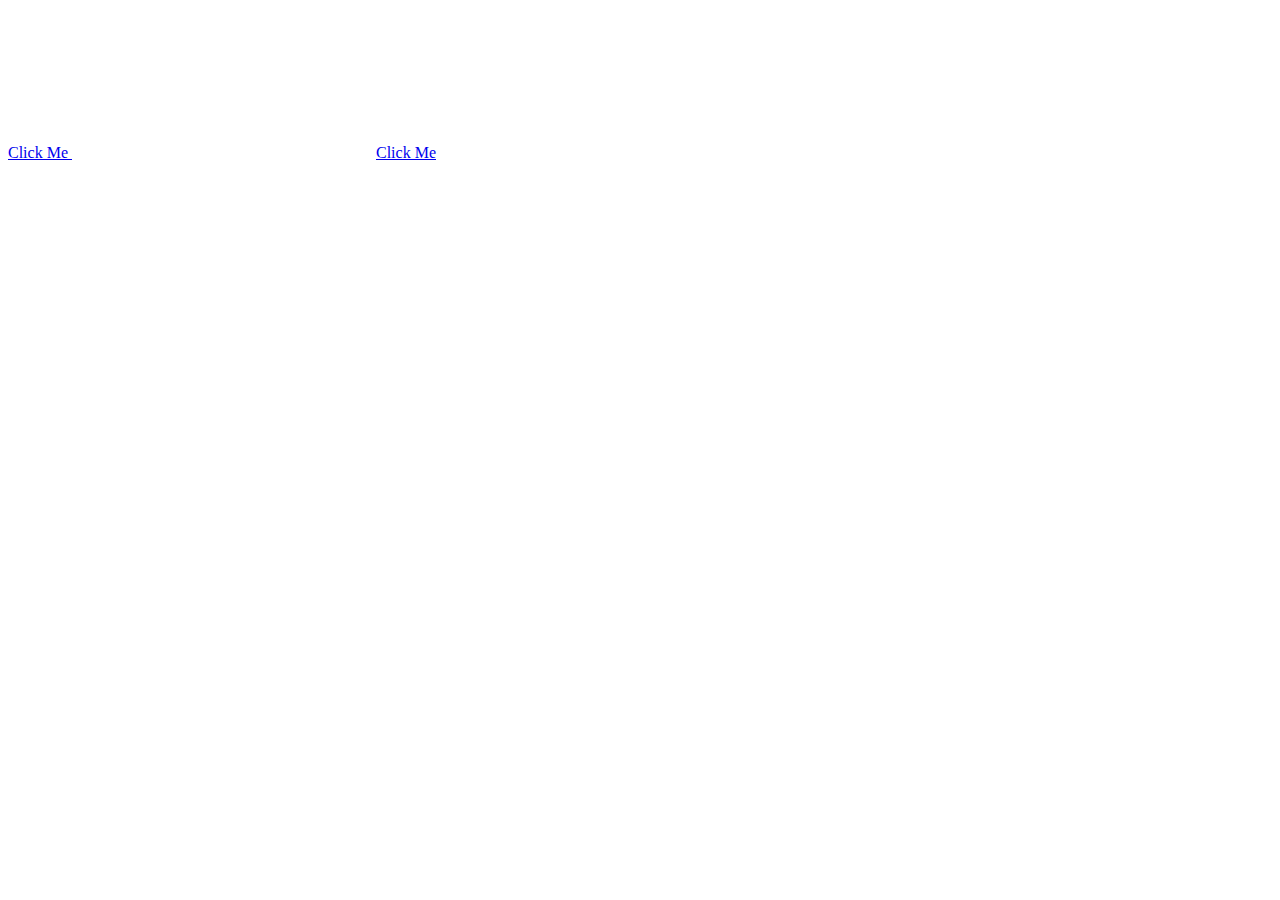
==== index.html @ e7f5fced "init" ====
<!DOCTYPE html>
<html lang="en">
  <head>
    <title>Hello!</title>
    <meta charset="utf-8">
    <meta http-equiv="X-UA-Compatible" content="IE=edge">
    <meta name="viewport" content="width=device-width, initial-scale=1">
    
 <!--   <link rel="stylesheet" href="/style.css">
   <script src="/script.js" defer></script>-->
  </head>  
  <body>
    <a href="page3.html">
      Click Me 
    </a>  
    <canvas></canvas>
    
<!--     <audio controls crossorigin="anonymous" src="https://cdn.glitch.com/fa82d77c-94cf-4d6b-934e-fcecba12936b%2FRadiohead%20-%20The%20Numbers%20Jonny%2C%20Thom%20%26%20a%20CR78.mp3?v=1587909838641"></audio> -->
<!--     <audio controls crossorigin="anonymous" src="https://cdn.glitch.com/fa82d77c-94cf-4d6b-934e-fcecba12936b%2FStimmhorn%20-%20Triohatala.mp3?v=1587909837444"></audio> -->
<!--     <audio controls crossorigin="anonymous" src="https://cdn.glitch.com/fa82d77c-94cf-4d6b-934e-fcecba12936b%2FTelephone%20and%20Rubber%20Band%20-%20Penguin%20Cafe%20Orchestra.mp3?v=1587909834863"></audio> -->
<!--     <audio controls crossorigin="anonymous" src="https://cdn.glitch.com/fa82d77c-94cf-4d6b-934e-fcecba12936b%2FThe%20Hilltop%20Hoods%20-%20The%20Nosebleed%20Section.mp3?v=1587909836278"></audio> -->
<a href="page2.html">
  Click Me 
</a>  
<!-- <audio controls crossorigin="anonymous" src="https://cdn.glitch.com/fa82d77c-94cf-4d6b-934e-fcecba12936b%2FMorphine%20-%20I'm%20Free%20Now.mp3?v=1587909831046"></audio>
    
   --> 
  </body>
</html>
---- style.css ----
body {
    background: #efefef;
    height: 100vh;
    padding: 20px;
    box-sizing: border-box;
    overflow: hidden;
    
    /* audio and visualizer to bottom of page */
    display: flex;
    flex-direction: column;
    justify-content: flex-end;
  }
  
  audio {
    width: 100%;
  }
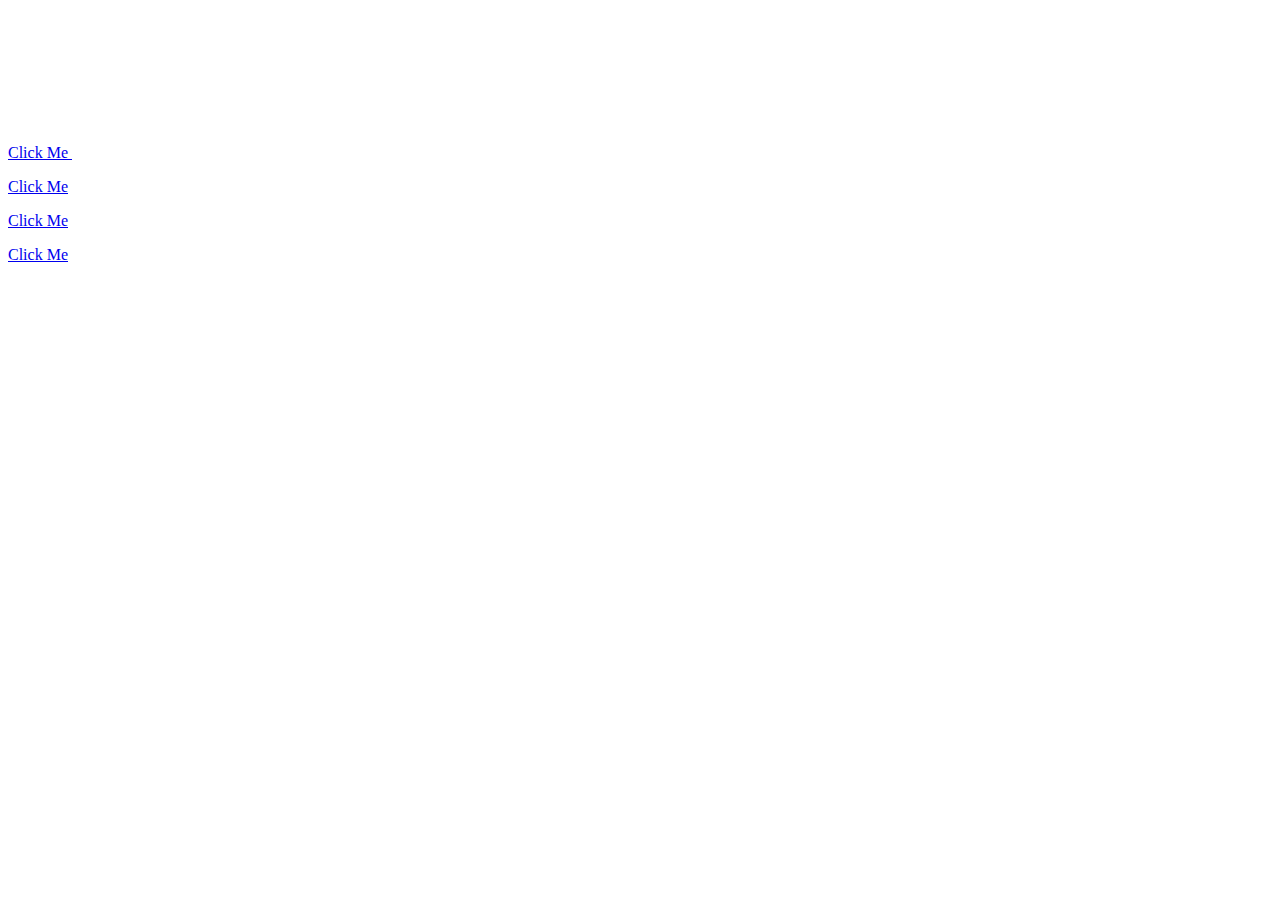
==== commit aa803d79: "init" ====
--- a/index.html
+++ b/index.html
@@ -14,16 +14,21 @@
       Click Me 
     </a>  
     <canvas></canvas>
-    
-<!--     <audio controls crossorigin="anonymous" src="https://cdn.glitch.com/fa82d77c-94cf-4d6b-934e-fcecba12936b%2FRadiohead%20-%20The%20Numbers%20Jonny%2C%20Thom%20%26%20a%20CR78.mp3?v=1587909838641"></audio> -->
-<!--     <audio controls crossorigin="anonymous" src="https://cdn.glitch.com/fa82d77c-94cf-4d6b-934e-fcecba12936b%2FStimmhorn%20-%20Triohatala.mp3?v=1587909837444"></audio> -->
-<!--     <audio controls crossorigin="anonymous" src="https://cdn.glitch.com/fa82d77c-94cf-4d6b-934e-fcecba12936b%2FTelephone%20and%20Rubber%20Band%20-%20Penguin%20Cafe%20Orchestra.mp3?v=1587909834863"></audio> -->
-<!--     <audio controls crossorigin="anonymous" src="https://cdn.glitch.com/fa82d77c-94cf-4d6b-934e-fcecba12936b%2FThe%20Hilltop%20Hoods%20-%20The%20Nosebleed%20Section.mp3?v=1587909836278"></audio> -->
+<p>  
 <a href="page2.html">
   Click Me 
+</a> 
+</p> 
+<p>  
+<a href="page4.html">
+  Click Me 
 </a>  
-<!-- <audio controls crossorigin="anonymous" src="https://cdn.glitch.com/fa82d77c-94cf-4d6b-934e-fcecba12936b%2FMorphine%20-%20I'm%20Free%20Now.mp3?v=1587909831046"></audio>
-    
-   --> 
+</p> 
+<p> 
+<a href="page5.html">
+  Click Me 
+</a>    
+</p> 
+
   </body>
 </html>
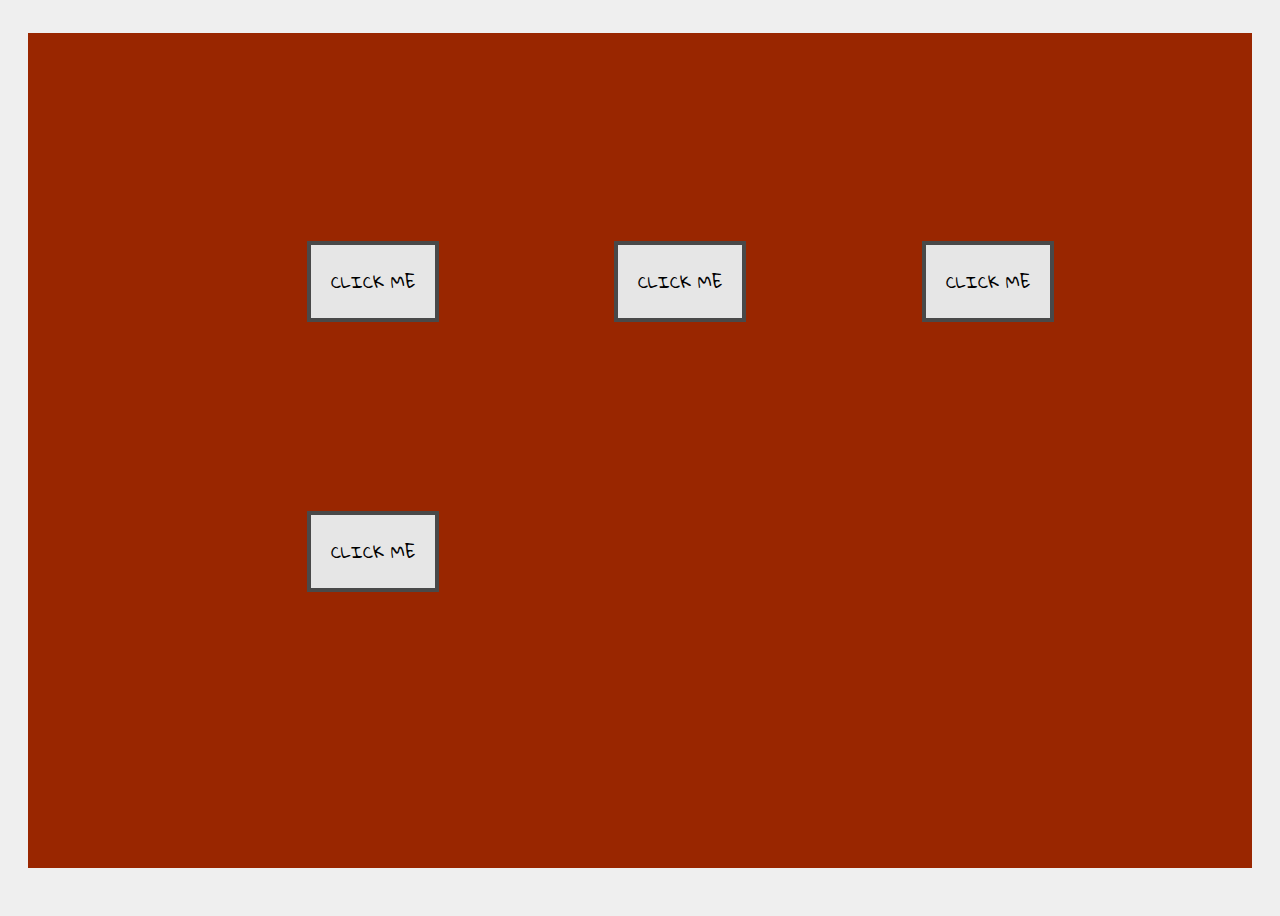
==== commit b40b289a: "init" ====
--- a/index.html
+++ b/index.html
@@ -1,34 +1,37 @@
 <!DOCTYPE html>
 <html lang="en">
-  <head>
+  <head >
+    <link href="https://fonts.googleapis.com/css2?family=Gloria+Hallelujah&display=swap" rel="stylesheet">
     <title>Hello!</title>
     <meta charset="utf-8">
     <meta http-equiv="X-UA-Compatible" content="IE=edge">
     <meta name="viewport" content="width=device-width, initial-scale=1">
     
- <!--   <link rel="stylesheet" href="/style.css">
-   <script src="/script.js" defer></script>-->
+    <link rel="stylesheet" href="/style.css">
+   <script src="/script.js" defer></script>
   </head>  
-  <body>
-    <a href="page3.html">
+  <body2 >
+
+   <p class = "first">
+    <a href="Hurrian_1.html" >
       Click Me 
-    </a>  
-    <canvas></canvas>
-<p>  
-<a href="page2.html">
+    </a> 
+  </p>  
+ <p class = "second">
+<a href="Seikilos_2.html" >
   Click Me 
 </a> 
 </p> 
-<p>  
-<a href="page4.html">
+<p class = "third">  
+<a href="Adam_3.html" >
   Click Me 
 </a>  
 </p> 
-<p> 
-<a href="page5.html">
+<p class = "fourth"> 
+<a href="Guillaume_4.html" >
   Click Me 
 </a>    
 </p> 
 
-  </body>
+  </body2>
 </html>
--- a/style.css
+++ b/style.css
@@ -1,7 +1,10 @@
 body {
     background: #efefef;
     height: 100vh;
-    padding: 20px;
+    padding-bottom: 40px;
+    padding-left: 20px;
+    padding-right: 20px;
+    padding-top: 25px;
     box-sizing: border-box;
     overflow: hidden;
     
@@ -14,3 +17,109 @@
   audio {
     width: 100%;
   }
+
+  .sample {
+    font: 'AmstelvarAlpha', sans-serif;
+  }
+
+  body2 {
+    background: #992600;
+    height: 100vh;
+    padding: 20px;
+    box-sizing: border-box;
+    overflow: hidden;
+  }
+
+  .first{
+    font-family: 'Gloria Hallelujah', cursive;
+    position:absolute;
+    transition: .5s ease;
+    top: 25%;
+    left: 24%;
+    color: #494949 !important;
+    text-transform: uppercase;
+    background: #E6E6E6;
+    padding: 20px;
+    border: 4px solid #494949 !important;
+    display: inline-block;
+    transition: all 0.4s ease 0s;
+  }
+
+  .first:hover{
+    color: #ffffff;
+    background: #f6b93b;
+    border-color: #f6b93b !important;
+    transition: all 0.4s ease 0s; 
+  }
+
+
+  .second{
+    font-family: 'Gloria Hallelujah', cursive;
+    position:absolute;
+    transition: .5s ease;
+    top: 25%;
+    left: 48%;
+    color: #494949 !important;
+    text-transform: uppercase;
+    background: #E6E6E6;
+    padding: 20px;
+    border: 4px solid #494949 !important;
+    display: inline-block;
+    transition: all 0.4s ease 0s;
+  }
+
+  .second:hover{
+    color: #ffffff;
+    background: #f6b93b;
+    border-color: #f6b93b !important;
+    transition: all 0.4s ease 0s; 
+  }
+  
+  .third{
+    font-family: 'Gloria Hallelujah', cursive;
+    position:absolute;
+    transition: .5s ease;
+    top: 25%;
+    left: 72%;
+    color: #494949 !important;
+    text-transform: uppercase;
+    background: #E6E6E6;
+    padding: 20px;
+    border: 4px solid #494949 !important;
+    display: inline-block;
+    transition: all 0.4s ease 0s;
+  }
+
+  .third:hover{
+    color: #ffffff;
+    background: #f6b93b;
+    border-color: #f6b93b !important;
+    transition: all 0.4s ease 0s; 
+  }
+
+  .fourth{
+    font-family: 'Gloria Hallelujah', cursive;
+    position:absolute;
+    transition: .5s ease;
+    top: 55%;
+    left: 24%;
+    color: #494949 !important;
+    text-transform: uppercase;
+    background: #E6E6E6;
+    padding: 20px;
+    border: 4px solid #494949 !important;
+    display: inline-block;
+    transition: all 0.4s ease 0s;
+  }
+  
+  .forth:hover{
+    color: #ffffff;
+    background: #f6b93b;
+    border-color: #f6b93b !important;
+    transition: all 0.4s ease 0s; 
+  }
+
+  a{
+    text-decoration: none;
+    color: black;
+    }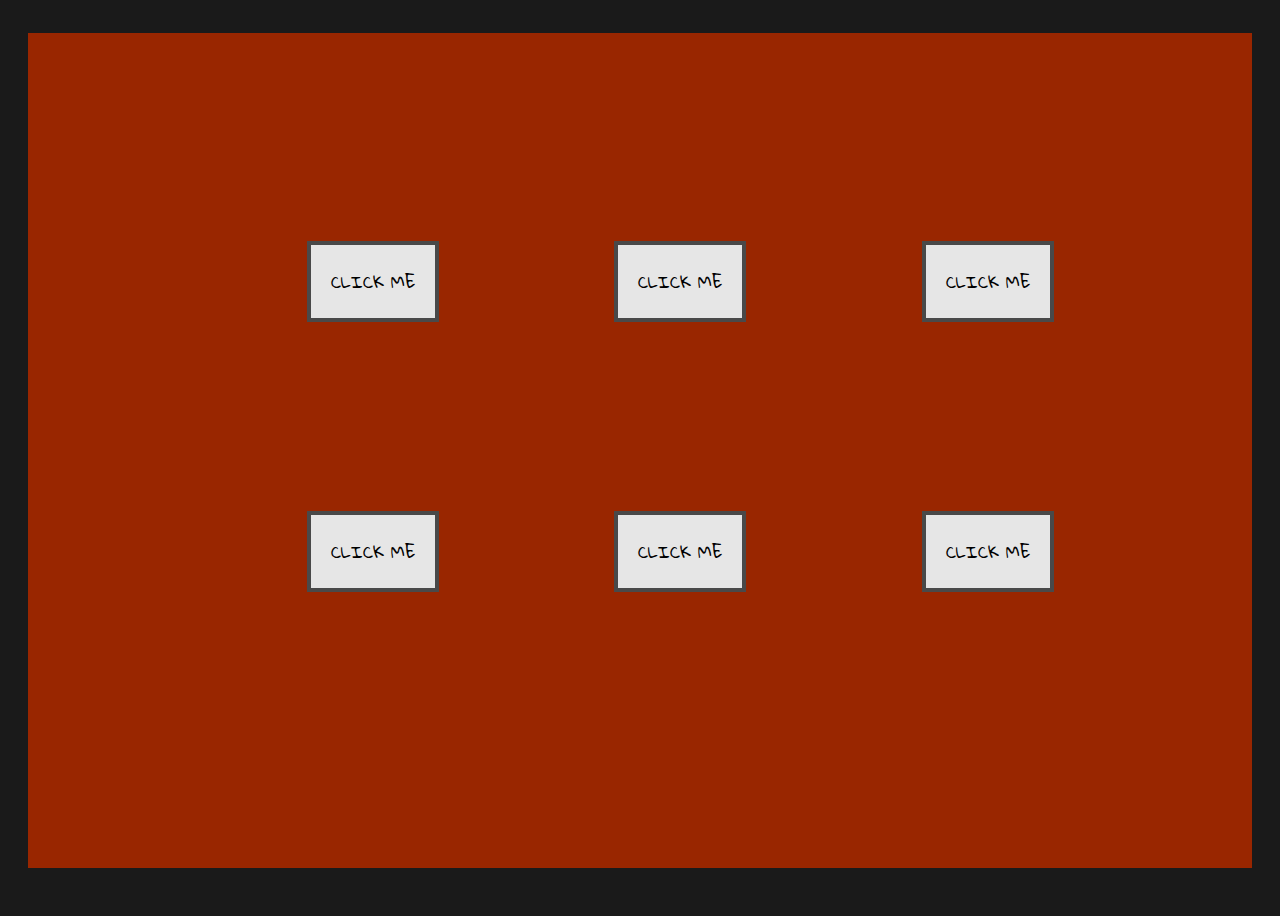
==== commit b960b9c8: "init" ====
--- a/index.html
+++ b/index.html
@@ -32,6 +32,17 @@
   Click Me 
 </a>    
 </p> 
+<p class = "fifth"> 
+  <a href="Monteverdi_5.html" >
+    Click Me 
+  </a>    
+  </p> 
 
+  <p class = "sixth"> 
+    <a href="MTV_6.html" >
+      Click Me 
+    </a>    
+    </p> 
+  
   </body2>
 </html>
--- a/style.css
+++ b/style.css
@@ -1,5 +1,5 @@
 body {
-    background: #efefef;
+    background: #1a1a1a;
     height: 100vh;
     padding-bottom: 40px;
     padding-left: 20px;
@@ -122,4 +122,48 @@
   a{
     text-decoration: none;
     color: black;
+    }
+
+    .fifth{
+    font-family: 'Gloria Hallelujah', cursive;
+    position:absolute;
+    transition: .5s ease;
+    top: 55%;
+    left: 48%;
+    color: #494949 !important;
+    text-transform: uppercase;
+    background: #E6E6E6;
+    padding: 20px;
+    border: 4px solid #494949 !important;
+    display: inline-block;
+    transition: all 0.4s ease 0s;
+    }
+
+    .fifth:hover{
+      color: #ffffff;
+      background: #f6b93b;
+      border-color: #f6b93b !important;
+      transition: all 0.4s ease 0s; 
+    }
+  
+    .sixth{
+      font-family: 'Gloria Hallelujah', cursive;
+      position:absolute;
+      transition: .5s ease;
+      top: 55%;
+      left: 72%;
+      color: #494949 !important;
+      text-transform: uppercase;
+      background: #E6E6E6;
+      padding: 20px;
+      border: 4px solid #494949 !important;
+      display: inline-block;
+      transition: all 0.4s ease 0s;
+    }
+
+    .sixth:hover{
+      color: #ffffff;
+      background: #f6b93b;
+      border-color: #f6b93b !important;
+      transition: all 0.4s ease 0s; 
     }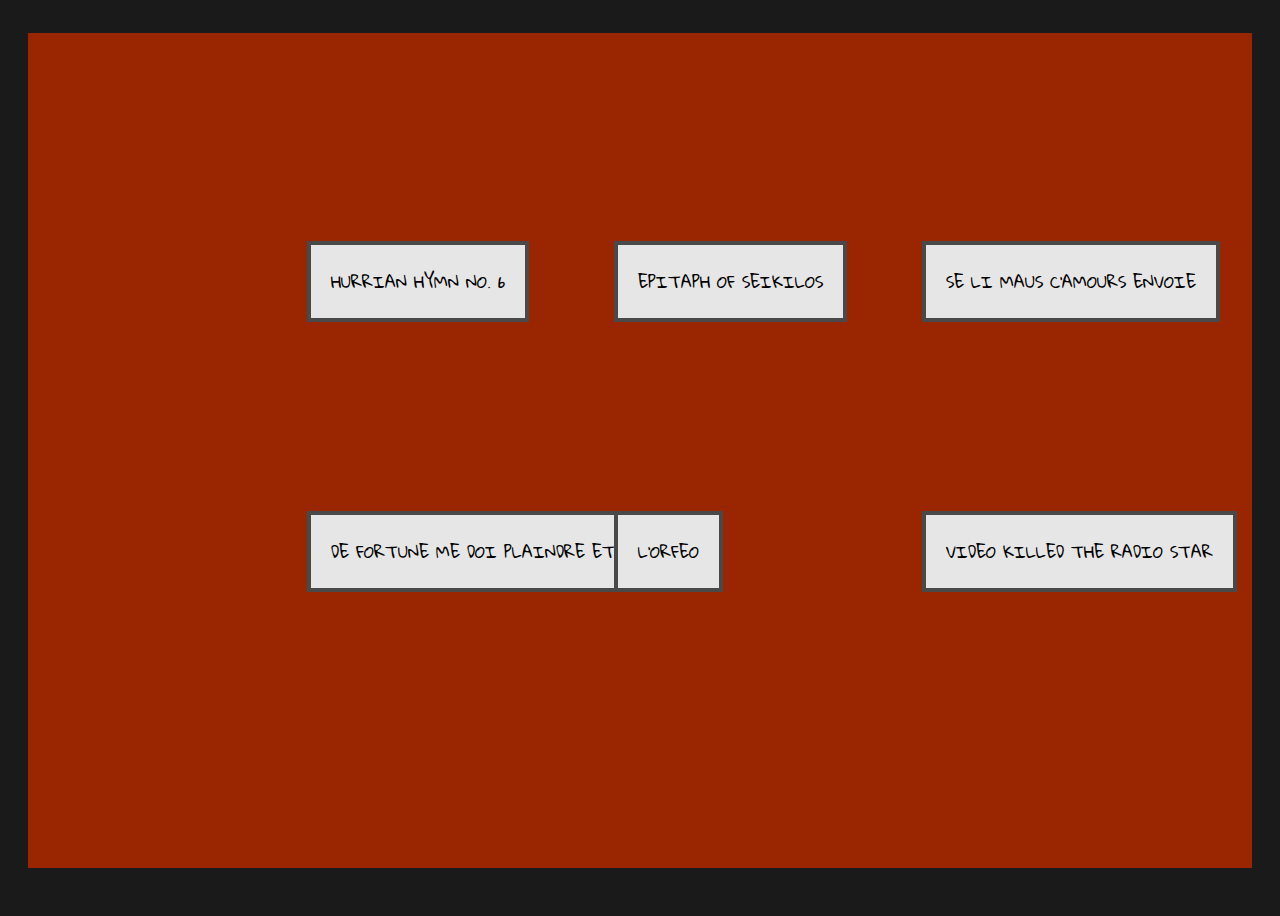
==== commit 6fb8c138: "init" ====
--- a/index.html
+++ b/index.html
@@ -14,33 +14,33 @@
 
    <p class = "first">
     <a href="Hurrian_1.html" >
-      Click Me 
+      Hurrian Hymn No. 6 
     </a> 
   </p>  
  <p class = "second">
 <a href="Seikilos_2.html" >
-  Click Me 
+  Epitaph of Seikilos 
 </a> 
 </p> 
 <p class = "third">  
 <a href="Adam_3.html" >
-  Click Me 
+  Se li maus c'amours envoie 
 </a>  
 </p> 
 <p class = "fourth"> 
 <a href="Guillaume_4.html" >
-  Click Me 
+  De Fortune Me Doi Plaindre Et Loer 
 </a>    
 </p> 
 <p class = "fifth"> 
   <a href="Monteverdi_5.html" >
-    Click Me 
+    L'Orfeo 
   </a>    
   </p> 
 
   <p class = "sixth"> 
     <a href="MTV_6.html" >
-      Click Me 
+      Video Killed the Radio Star 
     </a>    
     </p> 
   
--- a/style.css
+++ b/style.css
@@ -14,6 +14,48 @@
     justify-content: flex-end;
   }
   
+  
+
+  .line1{
+    color: #C0C0C0;
+    position: absolute;
+    top: 70px;
+    left: 16px;
+    font-size: 25px;
+  }
+
+  .line2{
+    color: #C0C0C0;
+    position: absolute;
+    top:120px;
+    left: 16px;
+    font-size: 25px;
+  }
+
+  .line3{
+    color: #C0C0C0;
+    position: absolute;
+    top:170px;
+    left: 16px;
+    font-size: 25px;
+  }
+
+  .line4{
+    color: #C0C0C0;
+    position: absolute;
+    top:220px;
+    left: 16px;
+    font-size: 25px;
+  }
+
+  .line5{
+    color: #C0C0C0;
+    position: absolute;
+    top:270px;
+    left: 16px;
+    font-size: 25px;
+  }
+
   audio {
     width: 100%;
   }
@@ -112,7 +154,7 @@
     transition: all 0.4s ease 0s;
   }
   
-  .forth:hover{
+  .fourth:hover{
     color: #ffffff;
     background: #f6b93b;
     border-color: #f6b93b !important;
@@ -166,4 +208,4 @@
       background: #f6b93b;
       border-color: #f6b93b !important;
       transition: all 0.4s ease 0s; 
-    }+    }
